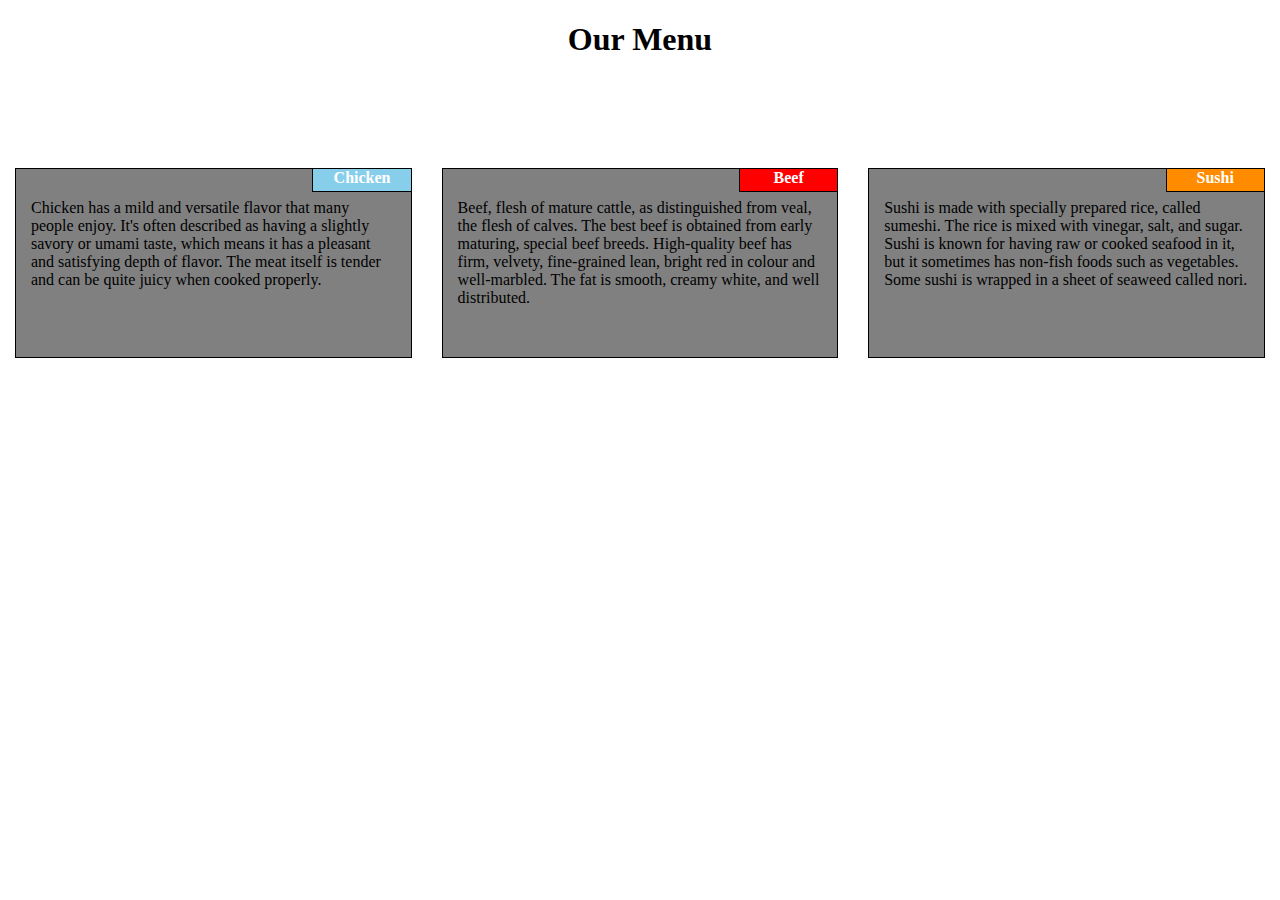
==== site/module2-solution/index.html @ d0aa5385 "Module2Solution" ====
<!DOCTYPE html>
<html>

<head>
<meta charset="utf-8">
<meta name="viewport" content="width=device-width, initial-scale=1">
<link rel="stylesheet" href="css/styles.css">
<title>Coursera Module 2 Assignment</title>
</head>

<body>
<h1>Our Menu</h1>


  <div class="col-lg-4 col-md-6"><p class="p1">Chicken</p><section>
Chicken has a mild and versatile flavor that many people enjoy. It's often described as having a slightly savory or umami taste, which means it has a pleasant and satisfying depth of flavor. The meat itself is tender and can be quite juicy when cooked properly.</section></div>
  <div class="col-lg-4 col-md-6"><p class="p2">Beef</p><section>
Beef, flesh of mature cattle, as distinguished from veal, the flesh of calves. The best beef is obtained from early maturing, special beef breeds. High-quality beef has firm, velvety, fine-grained lean, bright red in colour and well-marbled. The fat is smooth, creamy white, and well distributed.</section></div>
  <div class="col-lg-4 col-md-12"><p class="p3">Sushi</p><section>Sushi is made with specially prepared rice, called sumeshi. The rice is mixed with vinegar, salt, and sugar. Sushi is known for having raw or cooked seafood in it, but it sometimes has non-fish foods such as vegetables. Some sushi is wrapped in a sheet of seaweed called nori.</section></div>


</body>

</html>
---- site/module2-solution/css/styles.css ----
/********** Base styles **********/
body {
	margin:0;
	padding:0;
}
* {
  box-sizing: border-box;
}
h1 {
  margin-bottom: 80px;
  text-align: center;
}

div {
box-sizing: border-box;
float: left;
margin-top: 0px;
margin-bottom: 10px;
margin-right: 0px;
margin-left: 0px;
background-color: white;
padding-left: 15px;
padding-right: 15px;
padding-bottom: 20px;
padding-top: 30px;
position: relative;
}

section {
  
  background-color: grey;
  border: 1px solid black;
  padding-left: 15px;
  padding-right: 15px;
  padding-bottom: 0px;
  padding-top: 30px;
  height: 190px;
  
}

p {
  border: 1px solid black;
  background-color: #002A2A;
  width: 25%;
  height: 24px;
  margin: 0px;
  font-family: ArialBlack;
  color: white;
  font-weight: bold;
  text-align: center;
  float: right;
  position: relative;
  top: 0px;
  right: 0px;
}

/* Simple Responsive Framework. */
.row {
  width: 100%;
  background-color: blue;
  border: 1px solid white;
}
.p1  {
  background-color: skyblue;

}
.p2  {
  background-color: red;

}
.p3  {
  background-color: darkorange;

}



/********** Desktop devices only **********/
@media (min-width: 992px) {
  .col-lg-1, .col-lg-2, .col-lg-3, .col-lg-4, .col-lg-5, .col-lg-6, .col-lg-7, .col-lg-8, .col-lg-9, .col-lg-10, .col-lg-11, .col-lg-12 {
    
   
  }
  .col-lg-1 {
    width: 8.33%;
  }
  .col-lg-2 {
    width: 16.66%;
  }
  .col-lg-3 {
    width: 25%;
  }
  .col-lg-4 {
    width: 33.33%;
  }
  .col-lg-5 {
    width: 41.66%;
  }
  .col-lg-6 {
    width: 50%;
  }
  .col-lg-7 {
    width: 58.33%;
  }
  .col-lg-8 {
    width: 66.66%;
  }
  .col-lg-9 {
    width: 74.99%;
  }
  .col-lg-10 {
    width: 83.33%;
  }
  .col-lg-11 {
    width: 91.66%;
  }
  .col-lg-12 {
    width: 100%;
  }
}

/********** Tablet devices only **********/
@media (min-width: 768px) and (max-width: 991px) {
  .col-md-1, .col-md-2, .col-md-3, .col-md-4, .col-md-5, .col-md-6, .col-md-7, .col-md-8, .col-md-9, .col-md-10, .col-md-11, .col-md-12 {
    
  
  }
  .col-md-1 {
    width: 8.33%;
  }
  .col-md-2 {
    width: 16.66%;
  }
  .col-md-3 {
    width: 25%;
  }
  .col-md-4 {
    width: 33.33%;
  }
  .col-md-5 {
    width: 41.66%;
  }
  .col-md-6 {
    width: 50%;
  }
  .col-md-7 {
    width: 58.33%;
  }
  .col-md-8 {
    width: 66.66%;
  }
  .col-md-9 {
    width: 74.99%;
  }
  .col-md-10 {
    width: 83.33%;
  }
  .col-md-11 {
    width: 91.66%;
  }
  .col-md-12 {
    width: 100%;
  }
}
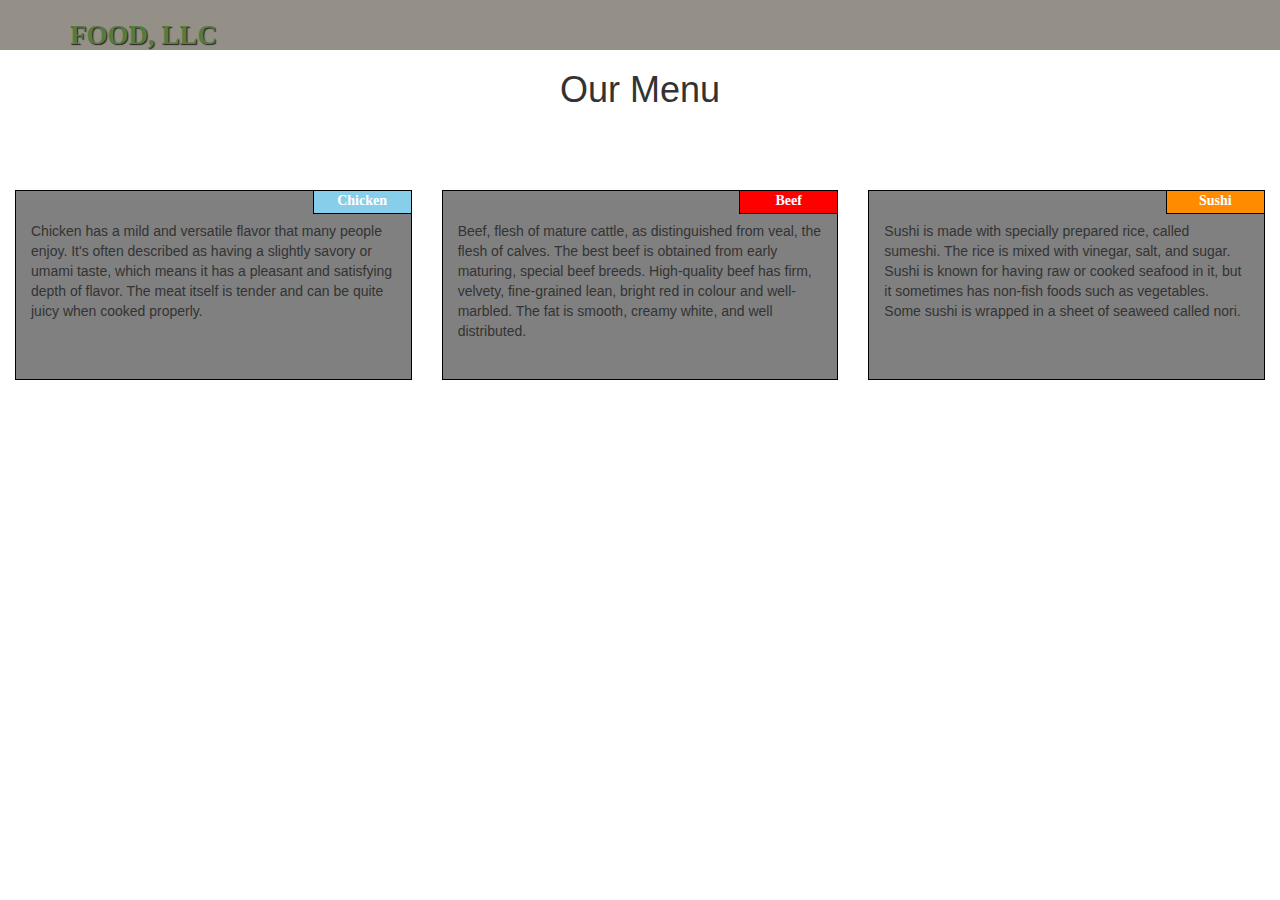
==== commit ef552a79: "Module3Solution" ====
--- a/site/module2-solution/index.html
+++ b/site/module2-solution/index.html
@@ -1,24 +1,54 @@
 <!DOCTYPE html>
-<html>
-
-<head>
-<meta charset="utf-8">
-<meta name="viewport" content="width=device-width, initial-scale=1">
-<link rel="stylesheet" href="css/styles.css">
-<title>Coursera Module 2 Assignment</title>
+<html lang="en">
+  <head>
+    <meta charset="utf-8">
+    <meta http-equiv="X-UA-Compatible" content="IE=edge">
+    <meta name="viewport" content="width=device-width, initial-scale=1">
+    <link rel="stylesheet" href="css/bootstrap.min.css">
+    <link rel="stylesheet" href="css/styles.css">
+<title>Coursera Module 3 Assignment</title>
 </head>
 
 <body>
-<h1>Our Menu</h1>
+   <header>
+    <nav id="header-nav" class="navbar navbar-default">
+      <div class="container">
+        <div class="navbar-header">
+          <div class="navbar-brand">
+            <a href="index.html"><h1>Food, LLC</h1></a>
+          </div>
+
+          <button type="button" class="navbar-toggle collapsed" data-toggle="collapse" data-target="#collapsable-nav" aria-expanded="false">
+            <span class="sr-only">Toggle navigation</span>
+            <span class="icon-bar"></span>
+            <span class="icon-bar"></span>
+            <span class="icon-bar"></span>
+          </button>
+        </div>
+
+     
+      </div><!-- .container -->
+    </nav><!-- #header-nav -->
+  </header>
 
 
-  <div class="col-lg-4 col-md-6"><p class="p1">Chicken</p><section>
-Chicken has a mild and versatile flavor that many people enjoy. It's often described as having a slightly savory or umami taste, which means it has a pleasant and satisfying depth of flavor. The meat itself is tender and can be quite juicy when cooked properly.</section></div>
-  <div class="col-lg-4 col-md-6"><p class="p2">Beef</p><section>
-Beef, flesh of mature cattle, as distinguished from veal, the flesh of calves. The best beef is obtained from early maturing, special beef breeds. High-quality beef has firm, velvety, fine-grained lean, bright red in colour and well-marbled. The fat is smooth, creamy white, and well distributed.</section></div>
-  <div class="col-lg-4 col-md-12"><p class="p3">Sushi</p><section>Sushi is made with specially prepared rice, called sumeshi. The rice is mixed with vinegar, salt, and sugar. Sushi is known for having raw or cooked seafood in it, but it sometimes has non-fish foods such as vegetables. Some sushi is wrapped in a sheet of seaweed called nori.</section></div>
 
 
-</body>
+
+
+  <h1>Our Menu</h1>
+
+  
+
+  <div id="menuitems" class="col-lg-4 col-md-6"><p class="p1">Chicken</p><section>
+Chicken has a mild and versatile flavor that many people enjoy. It's often described as having a slightly savory or umami taste, which means it has a pleasant and satisfying depth of flavor. The meat itself is tender and can be quite juicy when cooked properly.</section></div>
+  <div id="menuitems" class="col-lg-4 col-md-6"><p class="p2">Beef</p><section>
+Beef, flesh of mature cattle, as distinguished from veal, the flesh of calves. The best beef is obtained from early maturing, special beef breeds. High-quality beef has firm, velvety, fine-grained lean, bright red in colour and well-marbled. The fat is smooth, creamy white, and well distributed.</section></div>
+  <div id="menuitems" class="col-lg-4 col-md-12"><p class="p3">Sushi</p><section>Sushi is made with specially prepared rice, called sumeshi. The rice is mixed with vinegar, salt, and sugar. Sushi is known for having raw or cooked seafood in it, but it sometimes has non-fish foods such as vegetables. Some sushi is wrapped in a sheet of seaweed called nori.</section></div>
+
+    <script src="js/jquery-1.11.3.min.js"></script>
+    <script src="js/bootstrap.min.js"></script>
+    <script src="js/script.js"></script>
+  </body>
 
 </html>--- a/site/module2-solution/css/styles.css
+++ b/site/module2-solution/css/styles.css
@@ -1,4 +1,80 @@
-/********** Base styles **********/
+#header-nav {
+  background-color: #949087;
+  border-radius: 0;
+  border: 0;
+}
+
+#logo-img {
+  background: url('../images/restaurant-logo_large.png') no-repeat;
+  width: 150px;
+  height: 150px;
+  margin: 10px 15px 10px 0;
+}
+
+.navbar-brand {
+  padding-top: 25px;
+  padding-bottom: 25px;
+}
+
+.navbar-brand h1 { /* Restaurant name */
+  font-family: 'Lora', serif;
+  color: #557c3e;
+  font-size: 1.5em;
+  text-transform: uppercase;
+  font-weight: bold;
+  text-shadow: 1px 1px 1px #222;
+  margin-top: 0;
+  margin-bottom: 0;
+  line-height: .75;
+}
+.navbar-brand a:hover, .navbar-brand a:focus {
+  text-decoration: none;
+}
+.navbar-brand p { /* Kosher cert */
+  color: #000;
+  text-transform: uppercase;
+  font-size: .7em;
+  margin-top: 15px;
+}
+.navbar-brand p span { /* Star-K */
+  vertical-align: middle;
+}
+
+#nav-list {
+  margin-top: 10px;
+}
+#nav-list a {
+  color: #951C49;
+  text-align: center;
+}
+#nav-list a:hover {
+  background: #E7E7E7;
+}
+#nav-list a span {
+  font-size: 1.8em;
+}
+
+#phone {
+  margin-top: 5px;
+}
+#phone a { /* Phone number */
+  text-align: right;
+  padding-bottom: 0;
+}
+#phone div { /* We Deliver */
+  color: #557c3e;
+  text-align: right;
+  padding-right: 15px;
+}
+
+.navbar-header button.navbar-toggle, .navbar-header .icon-bar {
+  border: 1px solid #61122f;
+}
+.navbar-header button.navbar-toggle {
+  clear: both;
+  margin-top: -30px;
+}
+/* END HEADER */
 body {
 	margin:0;
 	padding:0;
@@ -11,7 +87,7 @@
   text-align: center;
 }
 
-div {
+#menuitems div  {
 box-sizing: border-box;
 float: left;
 margin-top: 0px;
@@ -74,91 +150,3 @@
 }
 
 
-
-/********** Desktop devices only **********/
-@media (min-width: 992px) {
-  .col-lg-1, .col-lg-2, .col-lg-3, .col-lg-4, .col-lg-5, .col-lg-6, .col-lg-7, .col-lg-8, .col-lg-9, .col-lg-10, .col-lg-11, .col-lg-12 {
-    
-   
-  }
-  .col-lg-1 {
-    width: 8.33%;
-  }
-  .col-lg-2 {
-    width: 16.66%;
-  }
-  .col-lg-3 {
-    width: 25%;
-  }
-  .col-lg-4 {
-    width: 33.33%;
-  }
-  .col-lg-5 {
-    width: 41.66%;
-  }
-  .col-lg-6 {
-    width: 50%;
-  }
-  .col-lg-7 {
-    width: 58.33%;
-  }
-  .col-lg-8 {
-    width: 66.66%;
-  }
-  .col-lg-9 {
-    width: 74.99%;
-  }
-  .col-lg-10 {
-    width: 83.33%;
-  }
-  .col-lg-11 {
-    width: 91.66%;
-  }
-  .col-lg-12 {
-    width: 100%;
-  }
-}
-
-/********** Tablet devices only **********/
-@media (min-width: 768px) and (max-width: 991px) {
-  .col-md-1, .col-md-2, .col-md-3, .col-md-4, .col-md-5, .col-md-6, .col-md-7, .col-md-8, .col-md-9, .col-md-10, .col-md-11, .col-md-12 {
-    
-  
-  }
-  .col-md-1 {
-    width: 8.33%;
-  }
-  .col-md-2 {
-    width: 16.66%;
-  }
-  .col-md-3 {
-    width: 25%;
-  }
-  .col-md-4 {
-    width: 33.33%;
-  }
-  .col-md-5 {
-    width: 41.66%;
-  }
-  .col-md-6 {
-    width: 50%;
-  }
-  .col-md-7 {
-    width: 58.33%;
-  }
-  .col-md-8 {
-    width: 66.66%;
-  }
-  .col-md-9 {
-    width: 74.99%;
-  }
-  .col-md-10 {
-    width: 83.33%;
-  }
-  .col-md-11 {
-    width: 91.66%;
-  }
-  .col-md-12 {
-    width: 100%;
-  }
-}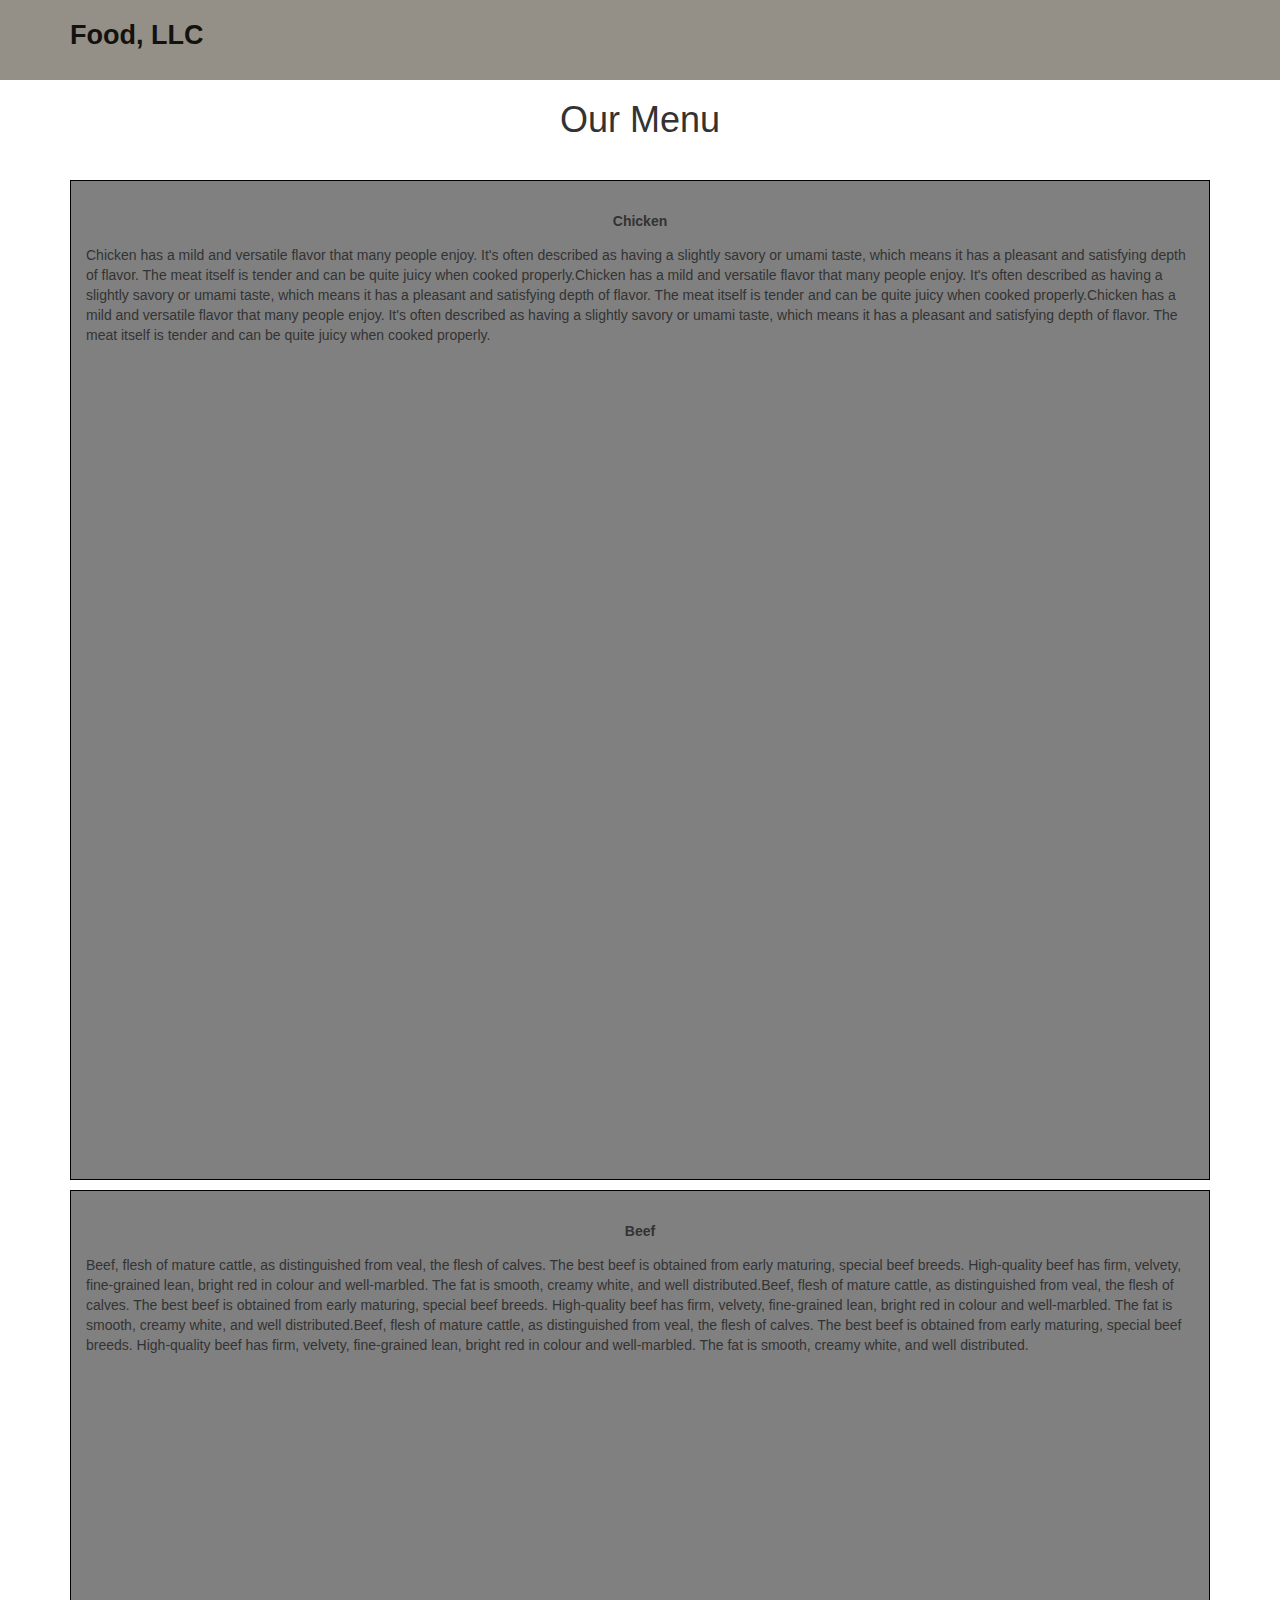
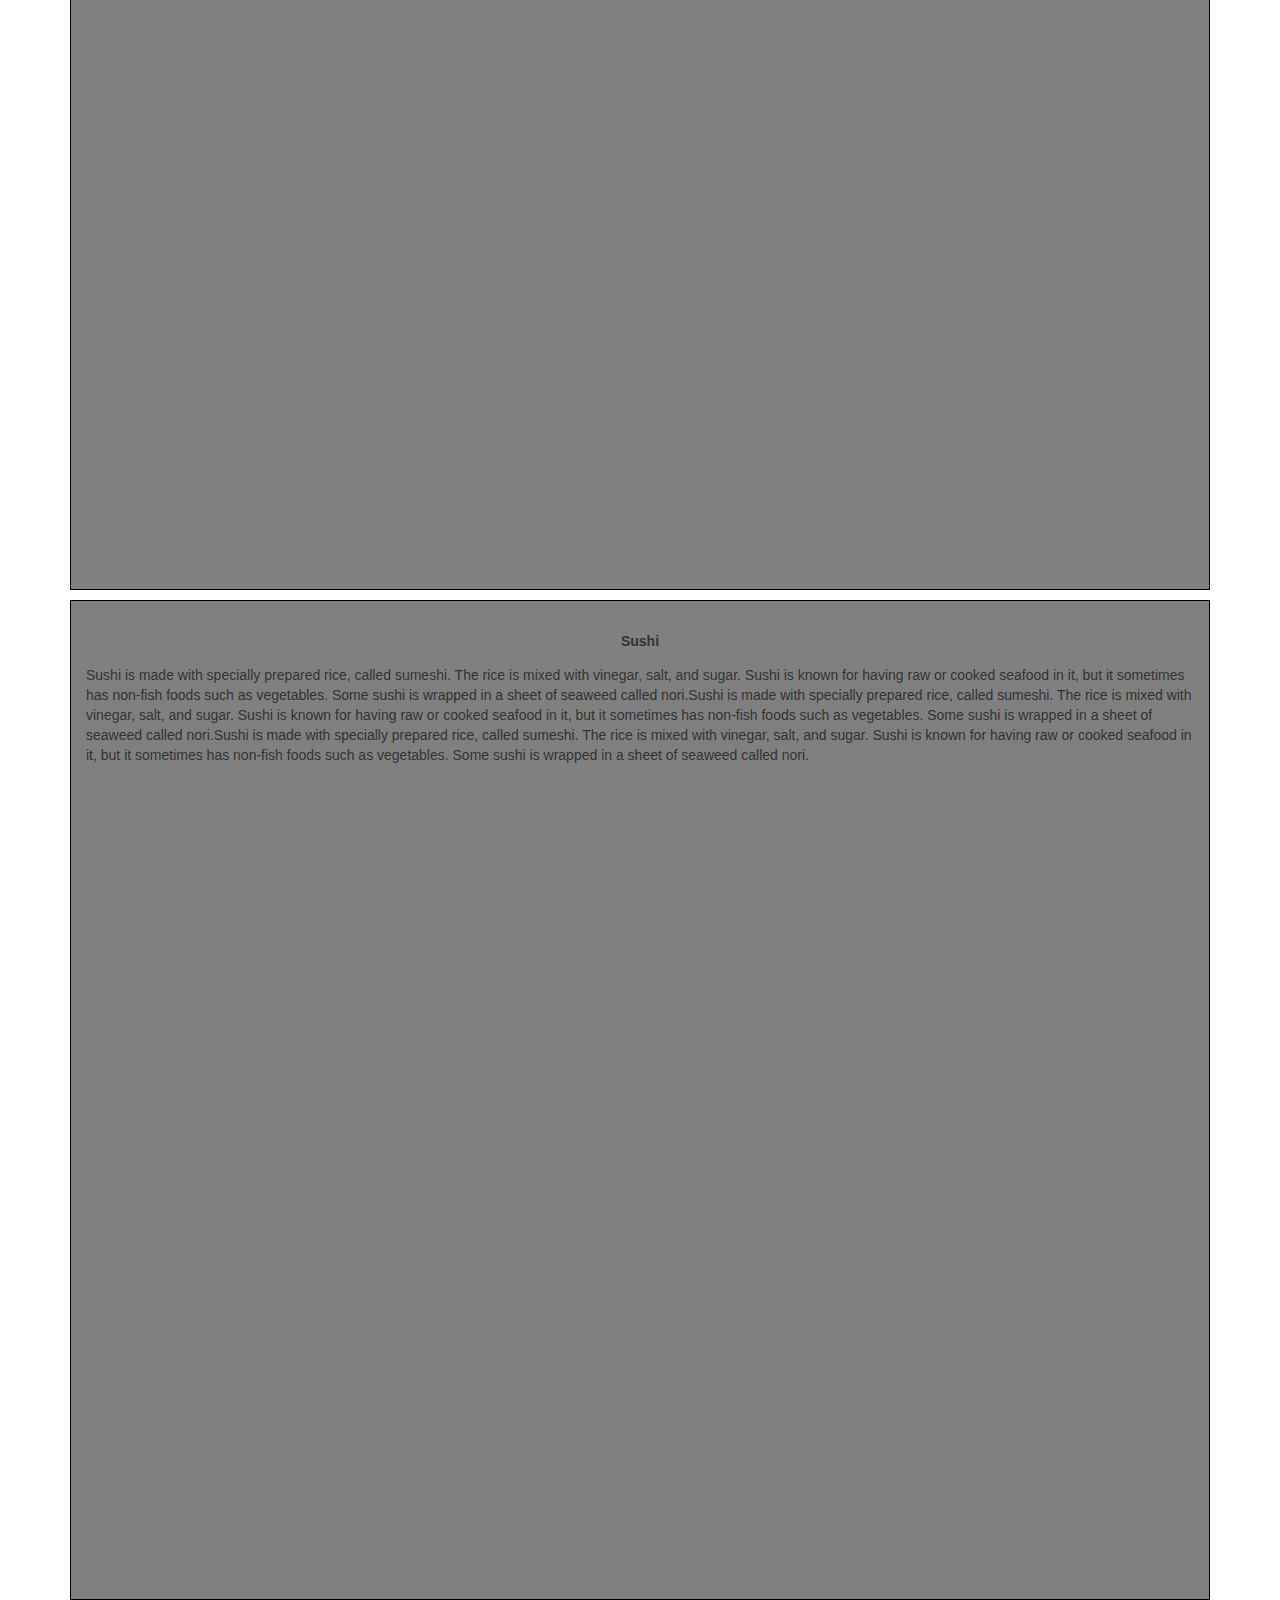
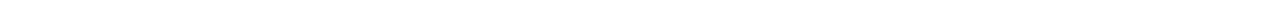
==== commit d4735691: "Module3SolutionFinal" ====
--- a/site/module2-solution/index.html
+++ b/site/module2-solution/index.html
@@ -25,7 +25,19 @@
             <span class="icon-bar"></span>
           </button>
         </div>
-
+          <div id="collapsable-nav" class="collapse navbar-collapse">
+           <ul id="nav-list" class="nav navbar-nav navbar-right" d-md-none>
+            <li class="hidden-md hidden-sm hidden-lg">
+              <a href="#">Chicken</a>
+            </li>
+            <li class="hidden-md hidden-sm hidden-lg">
+              <a href="#">Beef</a>
+            </li>
+            <li class="hidden-md hidden-sm hidden-lg">
+              <a href="#">Sushi</a>
+            </li>
+          </ul><!-- #nav-list -->
+        </div><!-- .collapse .navbar-collapse -->
      
       </div><!-- .container -->
     </nav><!-- #header-nav -->
@@ -36,15 +48,15 @@
 
 
 
-  <h1>Our Menu</h1>
+  <h1 class="text-center">Our Menu</h1>
 
   
 
-  <div id="menuitems" class="col-lg-4 col-md-6"><p class="p1">Chicken</p><section>
-Chicken has a mild and versatile flavor that many people enjoy. It's often described as having a slightly savory or umami taste, which means it has a pleasant and satisfying depth of flavor. The meat itself is tender and can be quite juicy when cooked properly.</section></div>
-  <div id="menuitems" class="col-lg-4 col-md-6"><p class="p2">Beef</p><section>
-Beef, flesh of mature cattle, as distinguished from veal, the flesh of calves. The best beef is obtained from early maturing, special beef breeds. High-quality beef has firm, velvety, fine-grained lean, bright red in colour and well-marbled. The fat is smooth, creamy white, and well distributed.</section></div>
-  <div id="menuitems" class="col-lg-4 col-md-12"><p class="p3">Sushi</p><section>Sushi is made with specially prepared rice, called sumeshi. The rice is mixed with vinegar, salt, and sugar. Sushi is known for having raw or cooked seafood in it, but it sometimes has non-fish foods such as vegetables. Some sushi is wrapped in a sheet of seaweed called nori.</section></div>
+  <div id="menuitems" class="container" class="col-lg-12 col-md-12"><section><p class="p1">Chicken</p>
+Chicken has a mild and versatile flavor that many people enjoy. It's often described as having a slightly savory or umami taste, which means it has a pleasant and satisfying depth of flavor. The meat itself is tender and can be quite juicy when cooked properly.Chicken has a mild and versatile flavor that many people enjoy. It's often described as having a slightly savory or umami taste, which means it has a pleasant and satisfying depth of flavor. The meat itself is tender and can be quite juicy when cooked properly.Chicken has a mild and versatile flavor that many people enjoy. It's often described as having a slightly savory or umami taste, which means it has a pleasant and satisfying depth of flavor. The meat itself is tender and can be quite juicy when cooked properly.</section></div>
+  <div id="menuitems" class="container" class="col-lg-12 col-md-12"><section><p class="p2">Beef</p>
+Beef, flesh of mature cattle, as distinguished from veal, the flesh of calves. The best beef is obtained from early maturing, special beef breeds. High-quality beef has firm, velvety, fine-grained lean, bright red in colour and well-marbled. The fat is smooth, creamy white, and well distributed.Beef, flesh of mature cattle, as distinguished from veal, the flesh of calves. The best beef is obtained from early maturing, special beef breeds. High-quality beef has firm, velvety, fine-grained lean, bright red in colour and well-marbled. The fat is smooth, creamy white, and well distributed.Beef, flesh of mature cattle, as distinguished from veal, the flesh of calves. The best beef is obtained from early maturing, special beef breeds. High-quality beef has firm, velvety, fine-grained lean, bright red in colour and well-marbled. The fat is smooth, creamy white, and well distributed.</section></div>
+  <div id="menuitems" class="container" class="col-lg-12 col-md-12"><section><p class="p3">Sushi</p>Sushi is made with specially prepared rice, called sumeshi. The rice is mixed with vinegar, salt, and sugar. Sushi is known for having raw or cooked seafood in it, but it sometimes has non-fish foods such as vegetables. Some sushi is wrapped in a sheet of seaweed called nori.Sushi is made with specially prepared rice, called sumeshi. The rice is mixed with vinegar, salt, and sugar. Sushi is known for having raw or cooked seafood in it, but it sometimes has non-fish foods such as vegetables. Some sushi is wrapped in a sheet of seaweed called nori.Sushi is made with specially prepared rice, called sumeshi. The rice is mixed with vinegar, salt, and sugar. Sushi is known for having raw or cooked seafood in it, but it sometimes has non-fish foods such as vegetables. Some sushi is wrapped in a sheet of seaweed called nori.</section></div>
 
     <script src="js/jquery-1.11.3.min.js"></script>
     <script src="js/bootstrap.min.js"></script>
--- a/site/module2-solution/css/styles.css
+++ b/site/module2-solution/css/styles.css
@@ -17,16 +17,21 @@
 }
 
 .navbar-brand h1 { /* Restaurant name */
-  font-family: 'Lora', serif;
-  color: #557c3e;
+  
+  color: #121211;
   font-size: 1.5em;
-  text-transform: uppercase;
   font-weight: bold;
-  text-shadow: 1px 1px 1px #222;
   margin-top: 0;
-  margin-bottom: 0;
+  margin-bottom: 20px;
   line-height: .75;
 }
+
+.container div {
+ margin-bottom: 10px;
+ border:2px ;
+ border-color:#121211;
+}
+
 .navbar-brand a:hover, .navbar-brand a:focus {
   text-decoration: none;
 }
@@ -42,30 +47,17 @@
 
 #nav-list {
   margin-top: 10px;
+  background:#edc2c2;
 }
 #nav-list a {
-  color: #951C49;
+  color: #0f0f0f;
   text-align: center;
+  border: 1px solid #61122f;
 }
 #nav-list a:hover {
   background: #E7E7E7;
 }
-#nav-list a span {
-  font-size: 1.8em;
-}
 
-#phone {
-  margin-top: 5px;
-}
-#phone a { /* Phone number */
-  text-align: right;
-  padding-bottom: 0;
-}
-#phone div { /* We Deliver */
-  color: #557c3e;
-  text-align: right;
-  padding-right: 15px;
-}
 
 .navbar-header button.navbar-toggle, .navbar-header .icon-bar {
   border: 1px solid #61122f;
@@ -83,23 +75,14 @@
   box-sizing: border-box;
 }
 h1 {
-  margin-bottom: 80px;
-  text-align: center;
+  margin-bottom: 40px;
 }
 
-#menuitems div  {
+#menuitems {
 box-sizing: border-box;
-float: left;
-margin-top: 0px;
 margin-bottom: 10px;
-margin-right: 0px;
-margin-left: 0px;
 background-color: white;
-padding-left: 15px;
-padding-right: 15px;
-padding-bottom: 20px;
-padding-top: 30px;
-position: relative;
+
 }
 
 section {
@@ -110,43 +93,17 @@
   padding-right: 15px;
   padding-bottom: 0px;
   padding-top: 30px;
-  height: 190px;
+  height: 1000px;
   
 }
 
 p {
-  border: 1px solid black;
-  background-color: #002A2A;
-  width: 25%;
+  horizontal-align: middle;
+  width: 100%;
   height: 24px;
-  margin: 0px;
-  font-family: ArialBlack;
-  color: white;
+  margin-bottom: 10px;
   font-weight: bold;
   text-align: center;
-  float: right;
-  position: relative;
-  top: 0px;
-  right: 0px;
+  
 }
 
-/* Simple Responsive Framework. */
-.row {
-  width: 100%;
-  background-color: blue;
-  border: 1px solid white;
-}
-.p1  {
-  background-color: skyblue;
-
-}
-.p2  {
-  background-color: red;
-
-}
-.p3  {
-  background-color: darkorange;
-
-}
-
-
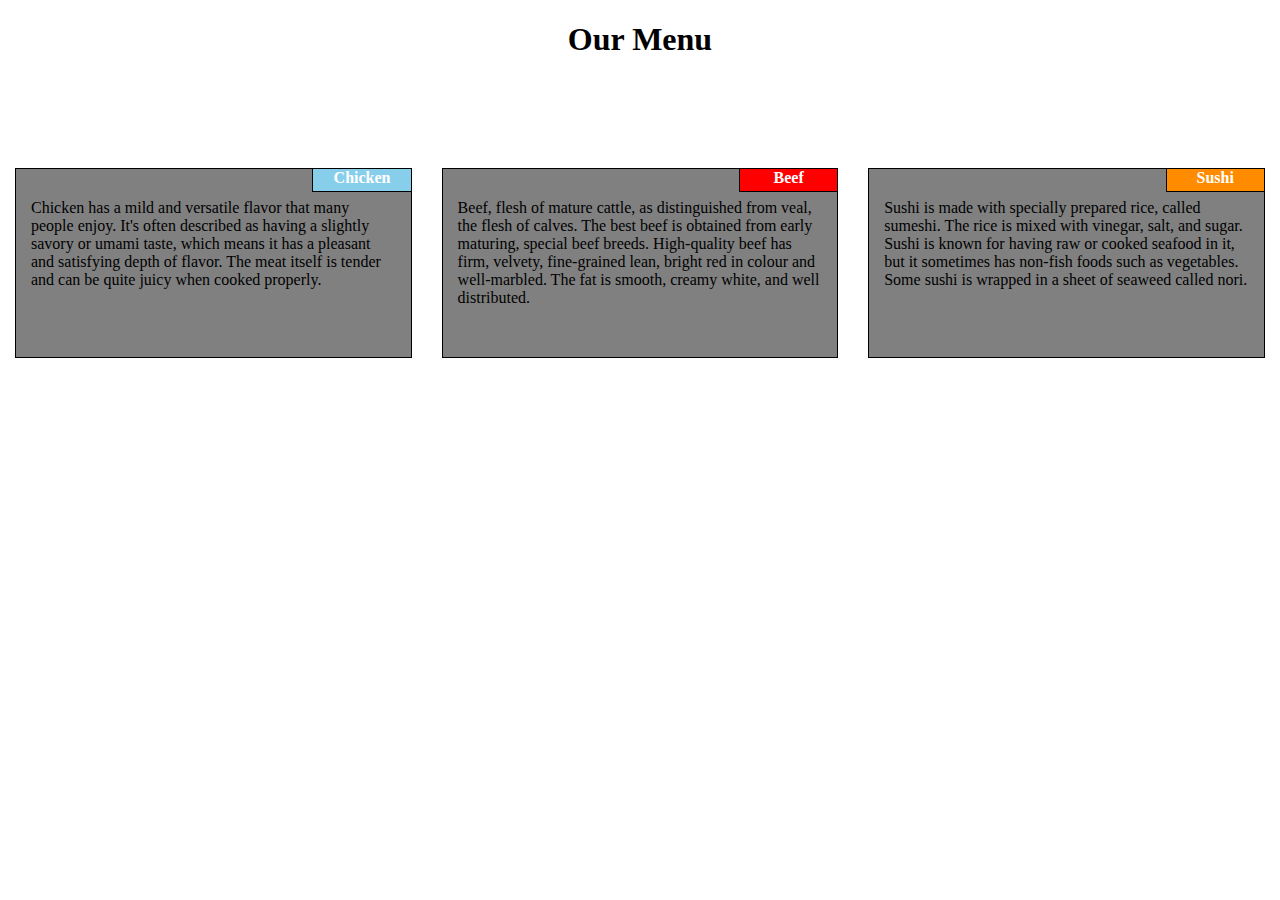
==== commit 64ce16ae: "Module4Solution" ====
--- a/site/module2-solution/index.html
+++ b/site/module2-solution/index.html
@@ -1,66 +1,24 @@
 <!DOCTYPE html>
-<html lang="en">
-  <head>
-    <meta charset="utf-8">
-    <meta http-equiv="X-UA-Compatible" content="IE=edge">
-    <meta name="viewport" content="width=device-width, initial-scale=1">
-    <link rel="stylesheet" href="css/bootstrap.min.css">
-    <link rel="stylesheet" href="css/styles.css">
-<title>Coursera Module 3 Assignment</title>
+<html>
+
+<head>
+<meta charset="utf-8">
+<meta name="viewport" content="width=device-width, initial-scale=1">
+<link rel="stylesheet" href="css/styles.css">
+<title>Coursera Module 2 Assignment</title>
 </head>
 
 <body>
-   <header>
-    <nav id="header-nav" class="navbar navbar-default">
-      <div class="container">
-        <div class="navbar-header">
-          <div class="navbar-brand">
-            <a href="index.html"><h1>Food, LLC</h1></a>
-          </div>
-
-          <button type="button" class="navbar-toggle collapsed" data-toggle="collapse" data-target="#collapsable-nav" aria-expanded="false">
-            <span class="sr-only">Toggle navigation</span>
-            <span class="icon-bar"></span>
-            <span class="icon-bar"></span>
-            <span class="icon-bar"></span>
-          </button>
-        </div>
-          <div id="collapsable-nav" class="collapse navbar-collapse">
-           <ul id="nav-list" class="nav navbar-nav navbar-right" d-md-none>
-            <li class="hidden-md hidden-sm hidden-lg">
-              <a href="#">Chicken</a>
-            </li>
-            <li class="hidden-md hidden-sm hidden-lg">
-              <a href="#">Beef</a>
-            </li>
-            <li class="hidden-md hidden-sm hidden-lg">
-              <a href="#">Sushi</a>
-            </li>
-          </ul><!-- #nav-list -->
-        </div><!-- .collapse .navbar-collapse -->
-     
-      </div><!-- .container -->
-    </nav><!-- #header-nav -->
-  </header>
+<h1>Our Menu</h1>
 
 
+  <div class="col-lg-4 col-md-6"><p class="p1">Chicken</p><section>
+Chicken has a mild and versatile flavor that many people enjoy. It's often described as having a slightly savory or umami taste, which means it has a pleasant and satisfying depth of flavor. The meat itself is tender and can be quite juicy when cooked properly.</section></div>
+  <div class="col-lg-4 col-md-6"><p class="p2">Beef</p><section>
+Beef, flesh of mature cattle, as distinguished from veal, the flesh of calves. The best beef is obtained from early maturing, special beef breeds. High-quality beef has firm, velvety, fine-grained lean, bright red in colour and well-marbled. The fat is smooth, creamy white, and well distributed.</section></div>
+  <div class="col-lg-4 col-md-12"><p class="p3">Sushi</p><section>Sushi is made with specially prepared rice, called sumeshi. The rice is mixed with vinegar, salt, and sugar. Sushi is known for having raw or cooked seafood in it, but it sometimes has non-fish foods such as vegetables. Some sushi is wrapped in a sheet of seaweed called nori.</section></div>
 
 
-
-
-  <h1 class="text-center">Our Menu</h1>
-
-  
-
-  <div id="menuitems" class="container" class="col-lg-12 col-md-12"><section><p class="p1">Chicken</p>
-Chicken has a mild and versatile flavor that many people enjoy. It's often described as having a slightly savory or umami taste, which means it has a pleasant and satisfying depth of flavor. The meat itself is tender and can be quite juicy when cooked properly.Chicken has a mild and versatile flavor that many people enjoy. It's often described as having a slightly savory or umami taste, which means it has a pleasant and satisfying depth of flavor. The meat itself is tender and can be quite juicy when cooked properly.Chicken has a mild and versatile flavor that many people enjoy. It's often described as having a slightly savory or umami taste, which means it has a pleasant and satisfying depth of flavor. The meat itself is tender and can be quite juicy when cooked properly.</section></div>
-  <div id="menuitems" class="container" class="col-lg-12 col-md-12"><section><p class="p2">Beef</p>
-Beef, flesh of mature cattle, as distinguished from veal, the flesh of calves. The best beef is obtained from early maturing, special beef breeds. High-quality beef has firm, velvety, fine-grained lean, bright red in colour and well-marbled. The fat is smooth, creamy white, and well distributed.Beef, flesh of mature cattle, as distinguished from veal, the flesh of calves. The best beef is obtained from early maturing, special beef breeds. High-quality beef has firm, velvety, fine-grained lean, bright red in colour and well-marbled. The fat is smooth, creamy white, and well distributed.Beef, flesh of mature cattle, as distinguished from veal, the flesh of calves. The best beef is obtained from early maturing, special beef breeds. High-quality beef has firm, velvety, fine-grained lean, bright red in colour and well-marbled. The fat is smooth, creamy white, and well distributed.</section></div>
-  <div id="menuitems" class="container" class="col-lg-12 col-md-12"><section><p class="p3">Sushi</p>Sushi is made with specially prepared rice, called sumeshi. The rice is mixed with vinegar, salt, and sugar. Sushi is known for having raw or cooked seafood in it, but it sometimes has non-fish foods such as vegetables. Some sushi is wrapped in a sheet of seaweed called nori.Sushi is made with specially prepared rice, called sumeshi. The rice is mixed with vinegar, salt, and sugar. Sushi is known for having raw or cooked seafood in it, but it sometimes has non-fish foods such as vegetables. Some sushi is wrapped in a sheet of seaweed called nori.Sushi is made with specially prepared rice, called sumeshi. The rice is mixed with vinegar, salt, and sugar. Sushi is known for having raw or cooked seafood in it, but it sometimes has non-fish foods such as vegetables. Some sushi is wrapped in a sheet of seaweed called nori.</section></div>
-
-    <script src="js/jquery-1.11.3.min.js"></script>
-    <script src="js/bootstrap.min.js"></script>
-    <script src="js/script.js"></script>
-  </body>
+</body>
 
 </html>--- a/site/module2-solution/css/styles.css
+++ b/site/module2-solution/css/styles.css
@@ -1,72 +1,4 @@
-#header-nav {
-  background-color: #949087;
-  border-radius: 0;
-  border: 0;
-}
-
-#logo-img {
-  background: url('../images/restaurant-logo_large.png') no-repeat;
-  width: 150px;
-  height: 150px;
-  margin: 10px 15px 10px 0;
-}
-
-.navbar-brand {
-  padding-top: 25px;
-  padding-bottom: 25px;
-}
-
-.navbar-brand h1 { /* Restaurant name */
-  
-  color: #121211;
-  font-size: 1.5em;
-  font-weight: bold;
-  margin-top: 0;
-  margin-bottom: 20px;
-  line-height: .75;
-}
-
-.container div {
- margin-bottom: 10px;
- border:2px ;
- border-color:#121211;
-}
-
-.navbar-brand a:hover, .navbar-brand a:focus {
-  text-decoration: none;
-}
-.navbar-brand p { /* Kosher cert */
-  color: #000;
-  text-transform: uppercase;
-  font-size: .7em;
-  margin-top: 15px;
-}
-.navbar-brand p span { /* Star-K */
-  vertical-align: middle;
-}
-
-#nav-list {
-  margin-top: 10px;
-  background:#edc2c2;
-}
-#nav-list a {
-  color: #0f0f0f;
-  text-align: center;
-  border: 1px solid #61122f;
-}
-#nav-list a:hover {
-  background: #E7E7E7;
-}
-
-
-.navbar-header button.navbar-toggle, .navbar-header .icon-bar {
-  border: 1px solid #61122f;
-}
-.navbar-header button.navbar-toggle {
-  clear: both;
-  margin-top: -30px;
-}
-/* END HEADER */
+/********** Base styles **********/
 body {
 	margin:0;
 	padding:0;
@@ -75,14 +7,23 @@
   box-sizing: border-box;
 }
 h1 {
-  margin-bottom: 40px;
+  margin-bottom: 80px;
+  text-align: center;
 }
 
-#menuitems {
+div {
 box-sizing: border-box;
+float: left;
+margin-top: 0px;
 margin-bottom: 10px;
+margin-right: 0px;
+margin-left: 0px;
 background-color: white;
-
+padding-left: 15px;
+padding-right: 15px;
+padding-bottom: 20px;
+padding-top: 30px;
+position: relative;
 }
 
 section {
@@ -93,17 +34,131 @@
   padding-right: 15px;
   padding-bottom: 0px;
   padding-top: 30px;
-  height: 1000px;
+  height: 190px;
   
 }
 
 p {
-  horizontal-align: middle;
-  width: 100%;
+  border: 1px solid black;
+  background-color: #002A2A;
+  width: 25%;
   height: 24px;
-  margin-bottom: 10px;
+  margin: 0px;
+  font-family: ArialBlack;
+  color: white;
   font-weight: bold;
   text-align: center;
-  
+  float: right;
+  position: relative;
+  top: 0px;
+  right: 0px;
 }
 
+/* Simple Responsive Framework. */
+.row {
+  width: 100%;
+  background-color: blue;
+  border: 1px solid white;
+}
+.p1  {
+  background-color: skyblue;
+
+}
+.p2  {
+  background-color: red;
+
+}
+.p3  {
+  background-color: darkorange;
+
+}
+
+
+
+/********** Desktop devices only **********/
+@media (min-width: 992px) {
+  .col-lg-1, .col-lg-2, .col-lg-3, .col-lg-4, .col-lg-5, .col-lg-6, .col-lg-7, .col-lg-8, .col-lg-9, .col-lg-10, .col-lg-11, .col-lg-12 {
+    
+   
+  }
+  .col-lg-1 {
+    width: 8.33%;
+  }
+  .col-lg-2 {
+    width: 16.66%;
+  }
+  .col-lg-3 {
+    width: 25%;
+  }
+  .col-lg-4 {
+    width: 33.33%;
+  }
+  .col-lg-5 {
+    width: 41.66%;
+  }
+  .col-lg-6 {
+    width: 50%;
+  }
+  .col-lg-7 {
+    width: 58.33%;
+  }
+  .col-lg-8 {
+    width: 66.66%;
+  }
+  .col-lg-9 {
+    width: 74.99%;
+  }
+  .col-lg-10 {
+    width: 83.33%;
+  }
+  .col-lg-11 {
+    width: 91.66%;
+  }
+  .col-lg-12 {
+    width: 100%;
+  }
+}
+
+/********** Tablet devices only **********/
+@media (min-width: 768px) and (max-width: 991px) {
+  .col-md-1, .col-md-2, .col-md-3, .col-md-4, .col-md-5, .col-md-6, .col-md-7, .col-md-8, .col-md-9, .col-md-10, .col-md-11, .col-md-12 {
+    
+  
+  }
+  .col-md-1 {
+    width: 8.33%;
+  }
+  .col-md-2 {
+    width: 16.66%;
+  }
+  .col-md-3 {
+    width: 25%;
+  }
+  .col-md-4 {
+    width: 33.33%;
+  }
+  .col-md-5 {
+    width: 41.66%;
+  }
+  .col-md-6 {
+    width: 50%;
+  }
+  .col-md-7 {
+    width: 58.33%;
+  }
+  .col-md-8 {
+    width: 66.66%;
+  }
+  .col-md-9 {
+    width: 74.99%;
+  }
+  .col-md-10 {
+    width: 83.33%;
+  }
+  .col-md-11 {
+    width: 91.66%;
+  }
+  .col-md-12 {
+    width: 100%;
+  }
+}